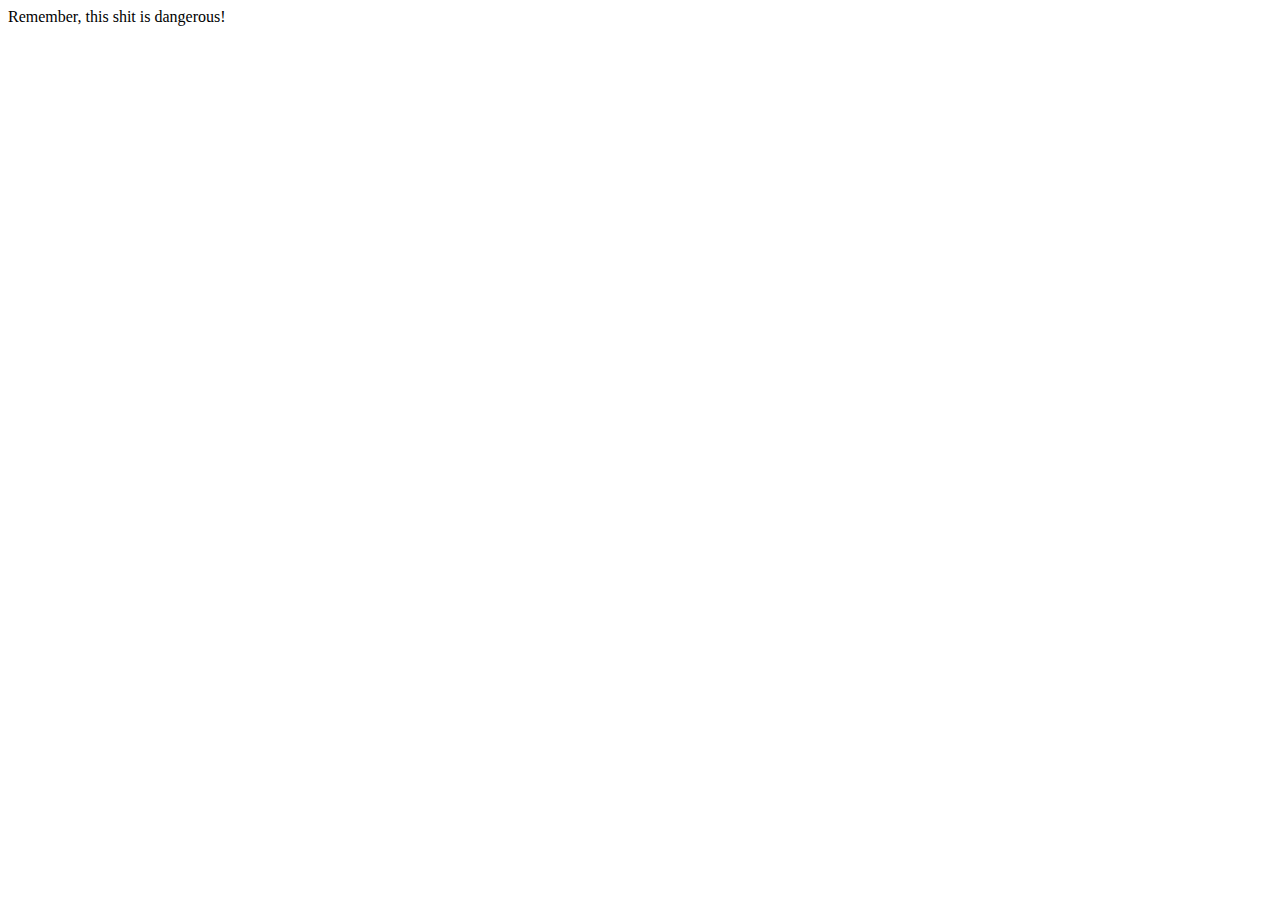
==== dom-stuff/index.html @ 606acc80 "working on JS for the DOM" ====
<!doctype <!DOCTYPE html>
<html lang="en">
<head>
  <meta charset="utf-8">
  <title>Eloquent-JS</title>
  <link rel="stylesheet" href="">
</head>
<body>
  <p data-classified='secret'>The launch code is 1234.</p>
  <p data-classified='unclassified'>Remember, this shit is dangerous!</p>
  <script src="hideSecret.js" type="text/javascript" charset="utf-8"></script>
</body>
</html>
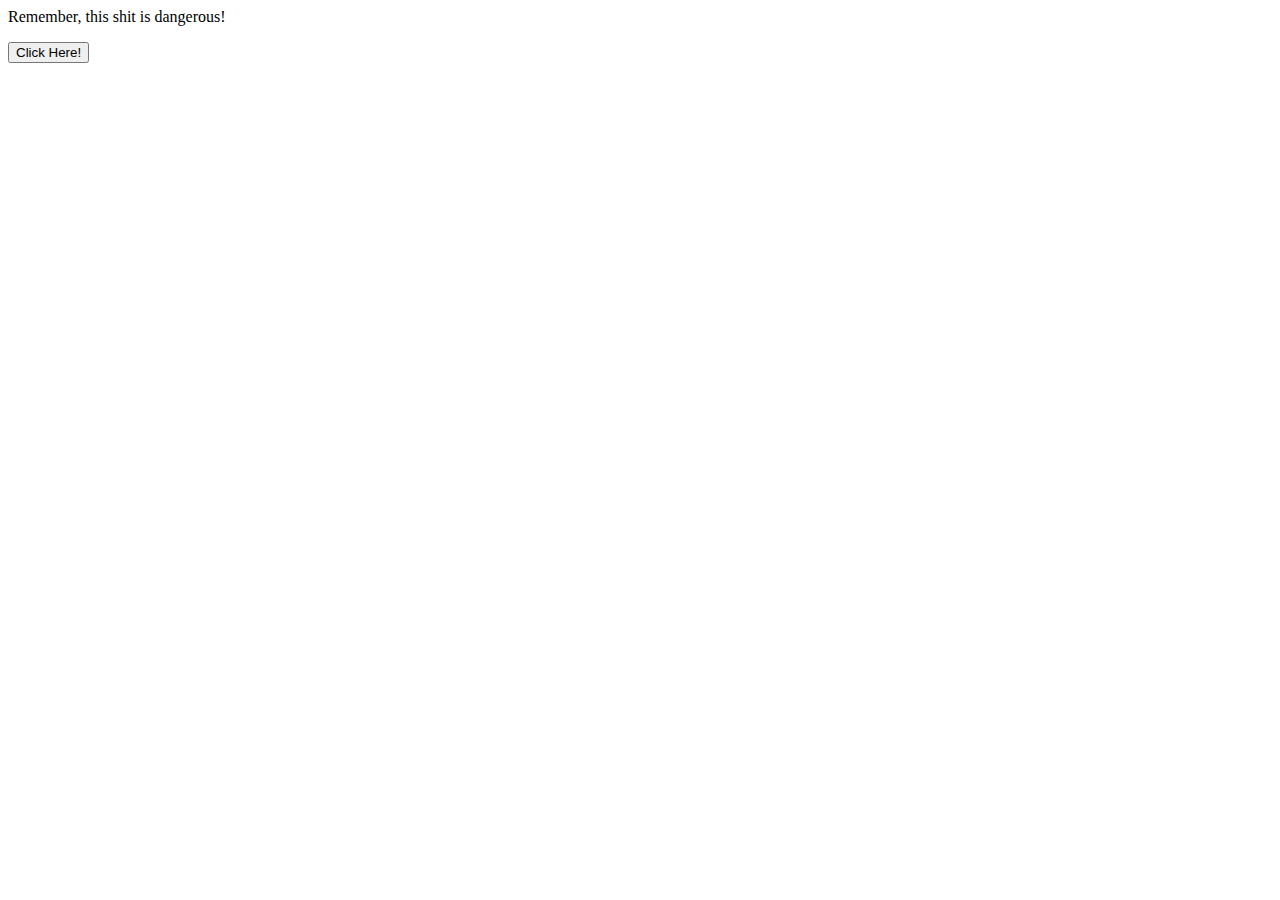
==== commit c7a3c512: "handling events with vanilla JS" ====
--- a/dom-stuff/index.html
+++ b/dom-stuff/index.html
@@ -8,6 +8,8 @@
 <body>
   <p data-classified='secret'>The launch code is 1234.</p>
   <p data-classified='unclassified'>Remember, this shit is dangerous!</p>
+  <button>Click Here!</button>
   <script src="hideSecret.js" type="text/javascript" charset="utf-8"></script>
+  <script src="buttonAlert.js" type="text/javascript" charset="utf-8"></script>
 </body>
-</html>+</html>
